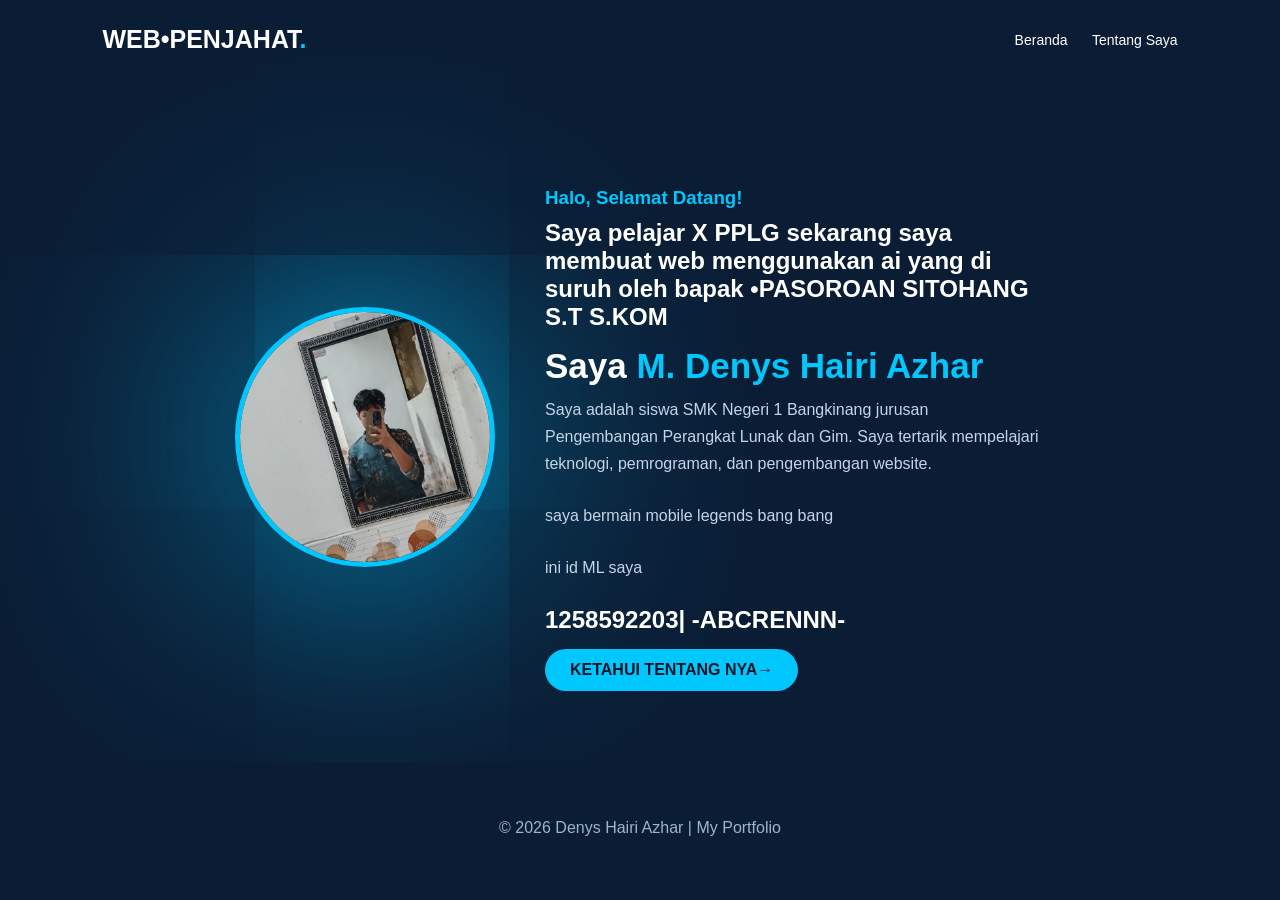
==== index.html @ 66c04d87 "Fix image source typo in index.html" ====
<!DOCTYPE html>
<html lang="id">
<head>
    <meta charset="UTF-8">
    <meta name="viewport" content="width=device-width, initial-scale=1.0">
    <title>Portofolio Hairi</title>
    <link rel="stylesheet" href="style.css">
</head>
<body>

    <header>
        <h2 class="logo">WEB•PENJAHAT<span>.</span></h2>
        <nav>
            <a href="index.html">Beranda</a>
            <a href="tentang.html">Tentang Saya</a>
        </nav>
    </header>

    <section class="home">
        <div class="foto">
            <img src="profille 2.jpg" alt="Foto HAIRI">
        </div>

        <div class="isi">
            <h3>Halo, Selamat Datang!</h3>
            <h2>Saya pelajar X PPLG sekarang saya membuat web menggunakan ai yang di suruh oleh bapak •PASOROAN SITOHANG S.T S.KOM</h2>
            <h1>Saya <span>M. Denys Hairi Azhar</span></h1>

            <p>
                Saya adalah siswa SMK Negeri 1 Bangkinang
                jurusan Pengembangan Perangkat Lunak dan Gim.
                Saya tertarik mempelajari teknologi,
                pemrograman, dan pengembangan website.
            </p>
          <p>saya bermain mobile legends bang bang </p>
          <p>ini id ML saya</p>
          <h2>1258592203| -ABCRENNN- </h2>

            <a href="tentang.html" class="btn">
                KETAHUI TENTANG NYA→
            </a>
        </div>
    </section>

    <footer>
        <p>© 2026 Denys Hairi Azhar | My Portfolio</p>
    </footer>

    <script src="script.js"></script>
</body>
</html>
---- style.css ----
* {
    margin: 0;
    padding: 0;
    box-sizing: border-box;
    font-family: Arial, sans-serif;
}

body {
    background: #0b1d35;
    color: white;
}

header {
    display: flex;
    justify-content: space-between;
    align-items: center;
    padding: 25px 8%;
    background: #0b1d35;
}

.logo {
    color: white;
    font-size: 25px;
}

.logo span {
    color: #00c8ff;
}

nav a {
    color: white;
    text-decoration: none;
    margin-left: 20px;
    font-size: 14px;
}

nav a:hover {
    color: #ccff00;
}

.home {
    min-height: 80vh;
    display: flex;
    align-items: center;
    justify-content: center;
    gap: 50px;
    padding: 50px 8%;
    flex-wrap: wrap;
}

.foto img {
    width: 260px;
    height: 260px;
    object-fit: cover;
    border-radius: 50%;
    border: 5px solid #00c8ff;
    box-shadow: 0 0 305px #00c8ff;
}

.isi {
    max-width: 500px;
}

.isi h3 {
    color: #00c8ff;
    margin-bottom: 10px;
}

.isi h1 {
    font-size: 35px;
    margin-bottom: 10px;
}

.isi h1 span {
    color: #00c8ff;
}

.isi h2 {
  
  margin-bottom: 15px;
     
}

.isi p {
    color: #c5d5e8;;
    line-height: 1.7;
    margin-bottom: 25px;
}

.btn {
    display: inline-block;
    padding: 12px 25px;
    background: #00c8ff;
    color: #071426;
    text-decoration: none;
    border-radius: 25px;
    font-weight: bold;
    transition: 03s;
}

.btn:hover {
    background: white;
    box-shadow: 0 0 15px #00c8ff;
}

footer {
    text-align: center;
    padding: 20px;
    color: #9eb4cc;
    background: #0b1d35;
}

@media (max-width: 600px) {
    header {
        flex-direction: column;
        gap: 20px;
    }

    nav a {
        margin: 0 8px;
    }

    .home {
        text-align: center;
    }

    .isi h1 {
        font-size: 27px;
    }

    .foto img {
        width: 220px;
        height: 220px;
    }
}
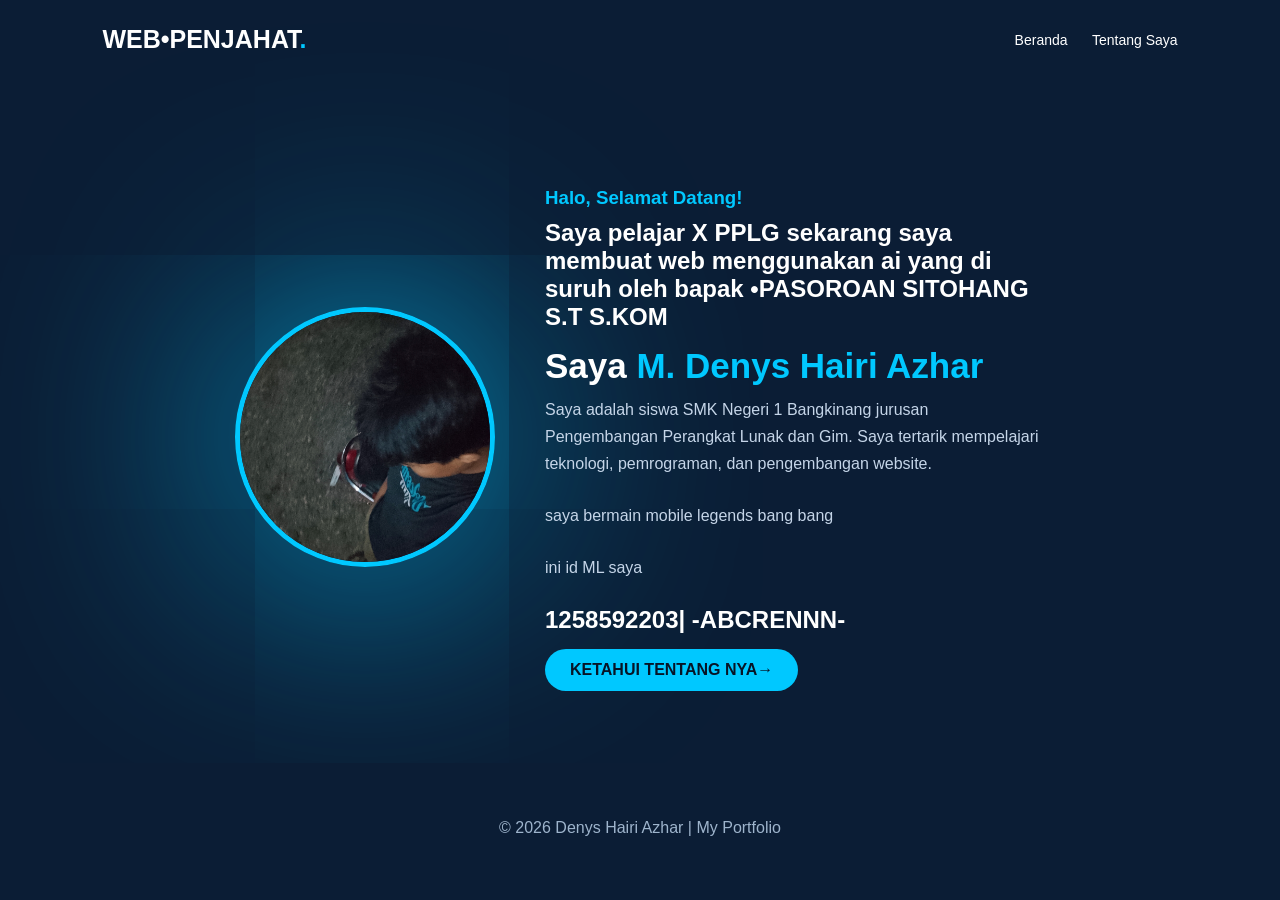
==== commit d8d97f81: "Update profile image in index.html" ====
--- a/index.html
+++ b/index.html
@@ -18,7 +18,7 @@
 
     <section class="home">
         <div class="foto">
-            <img src="profille 2.jpg" alt="Foto HAIRI">
+            <img src="profille 3.jpg" alt="Foto HAIRI">
         </div>
 
         <div class="isi">
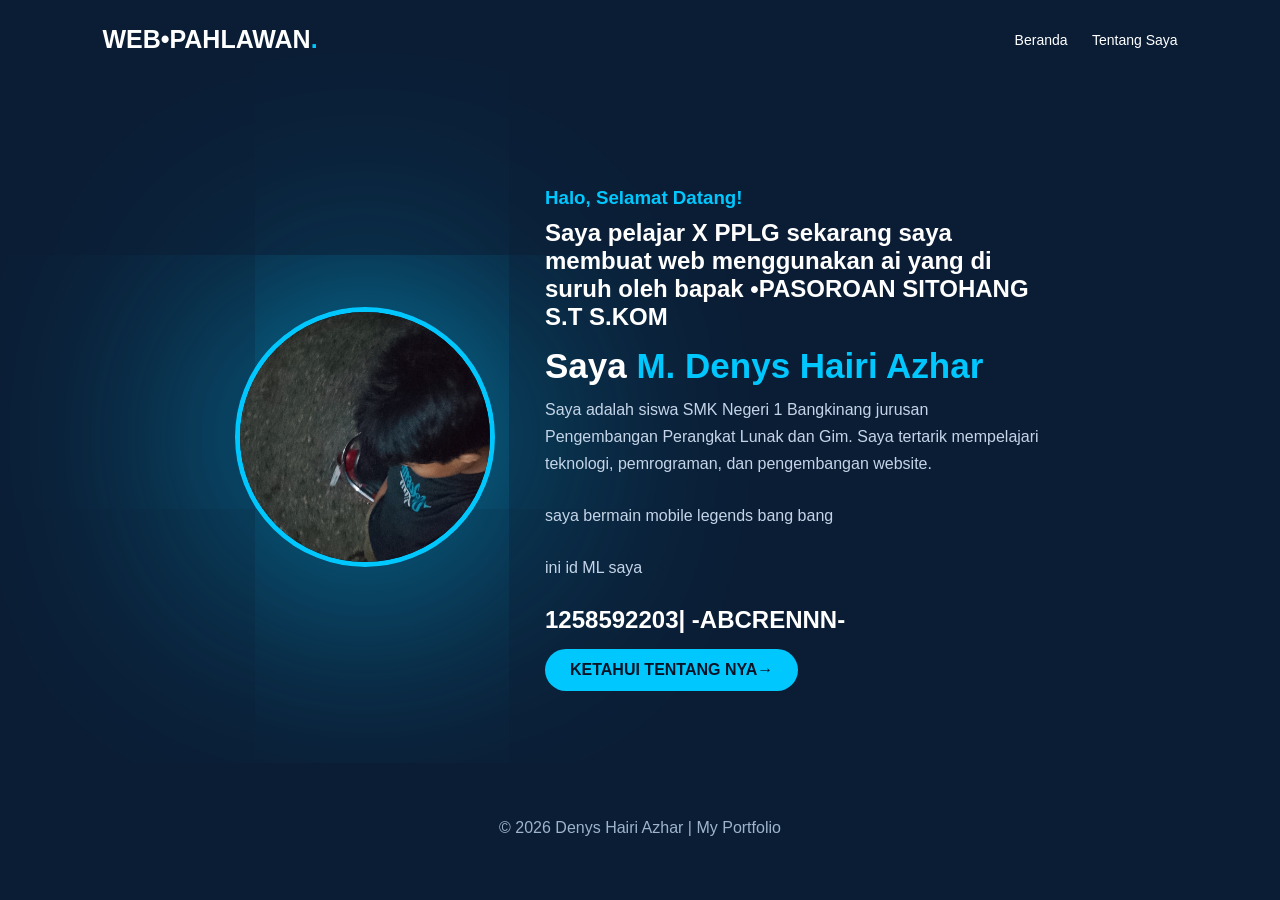
==== commit 73c20378: "Update logo text from 'PENJAHAT' to 'PAHLAWAN'" ====
--- a/index.html
+++ b/index.html
@@ -9,7 +9,7 @@
 <body>
 
     <header>
-        <h2 class="logo">WEB•PENJAHAT<span>.</span></h2>
+        <h2 class="logo">WEB•PAHLAWAN<span>.</span></h2>
         <nav>
             <a href="index.html">Beranda</a>
             <a href="tentang.html">Tentang Saya</a>
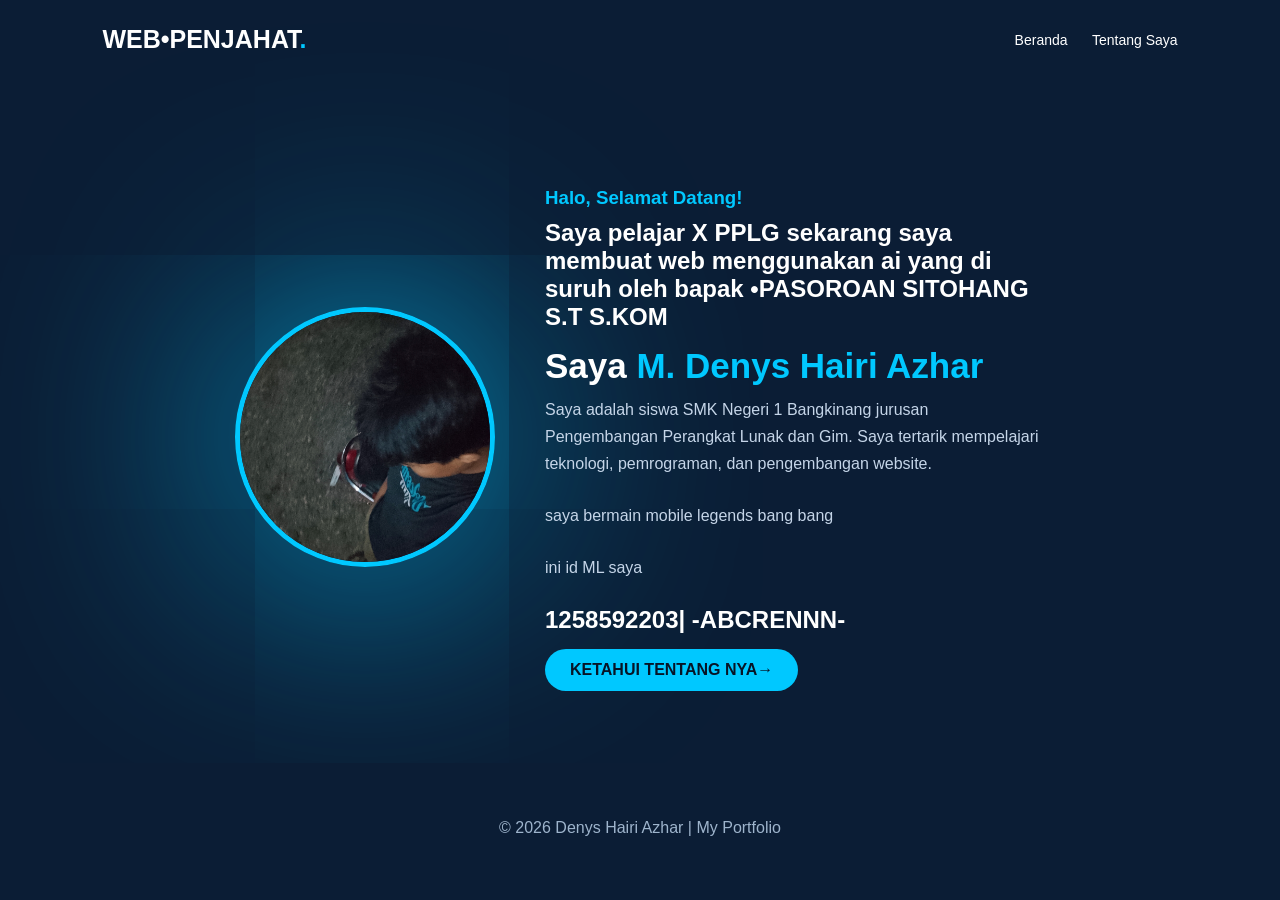
==== commit c65f5617: "Change logo text from 'PAHLAWAN' to 'PENJAHAT'" ====
--- a/index.html
+++ b/index.html
@@ -9,7 +9,7 @@
 <body>
 
     <header>
-        <h2 class="logo">WEB•PAHLAWAN<span>.</span></h2>
+        <h2 class="logo">WEB•PENJAHAT<span>.</span></h2>
         <nav>
             <a href="index.html">Beranda</a>
             <a href="tentang.html">Tentang Saya</a>
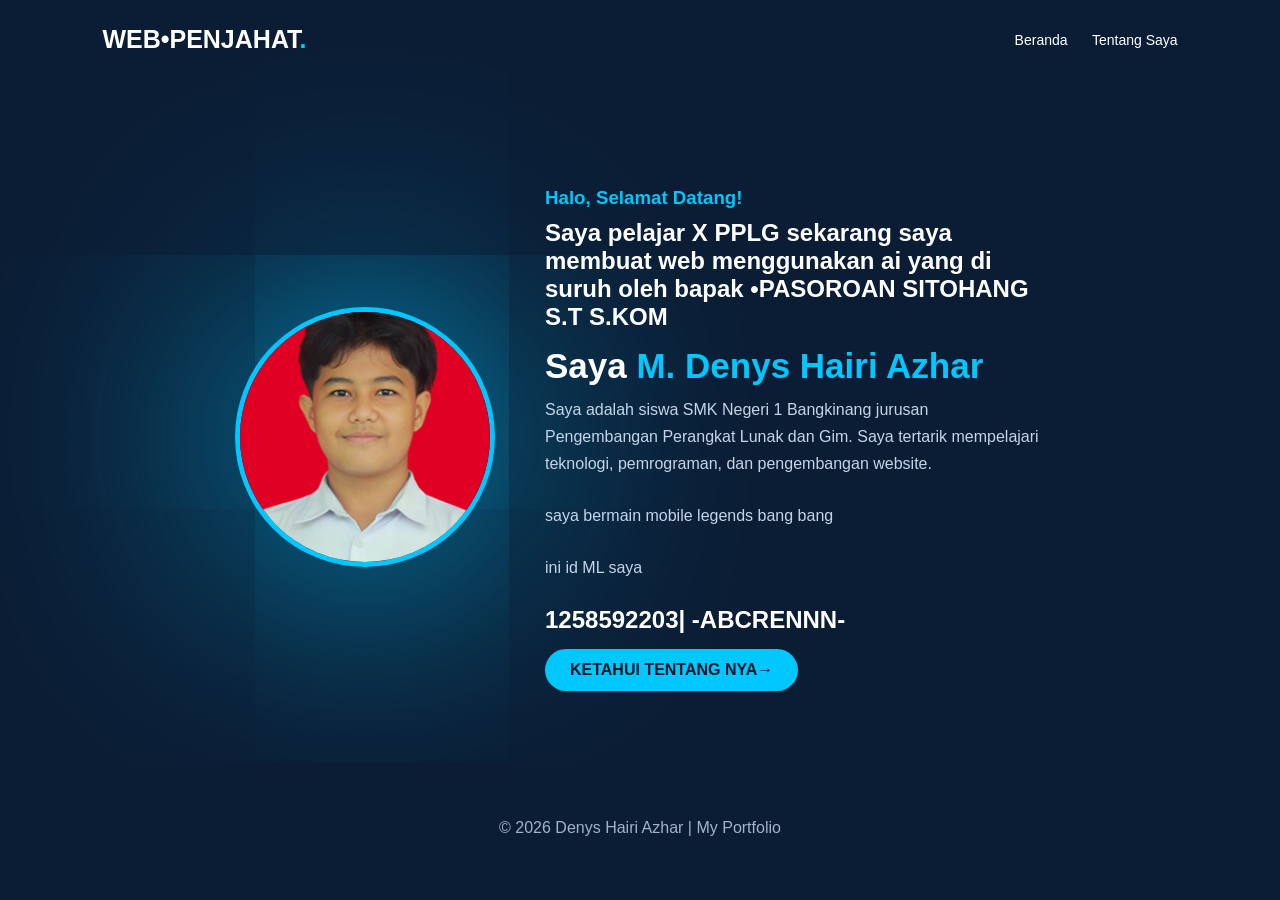
==== commit 489aa0d4: "Fix image source in index.html" ====
--- a/index.html
+++ b/index.html
@@ -18,7 +18,7 @@
 
     <section class="home">
         <div class="foto">
-            <img src="profille 3.jpg" alt="Foto HAIRI">
+            <img src="profille.jpg" alt="Foto HAIRI">
         </div>
 
         <div class="isi">
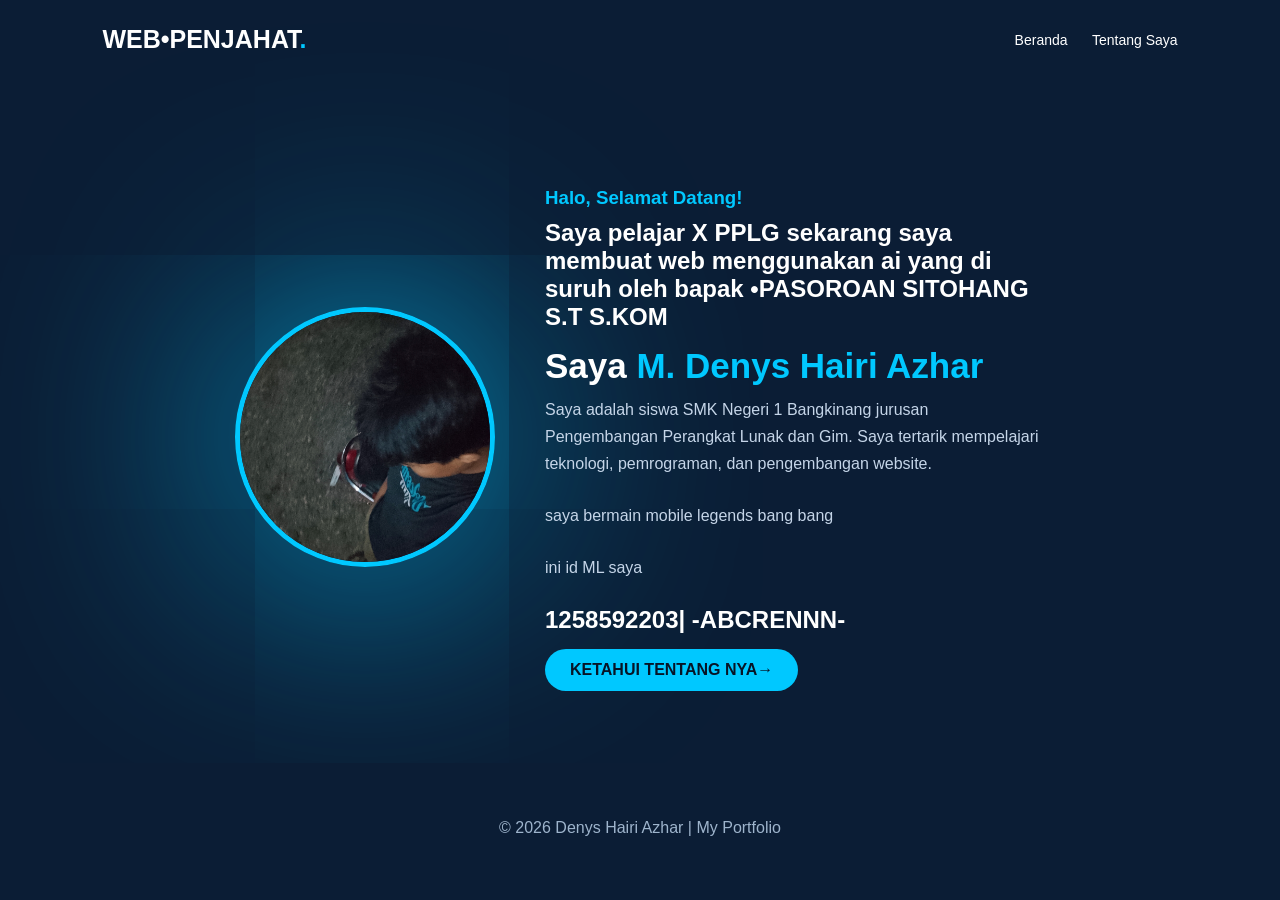
==== commit 2b3695bf: "Update profile image source in index.html" ====
--- a/index.html
+++ b/index.html
@@ -18,7 +18,7 @@
 
     <section class="home">
         <div class="foto">
-            <img src="profille.jpg" alt="Foto HAIRI">
+            <img src="profille 3.jpg" alt="Foto HAIRI">
         </div>
 
         <div class="isi">
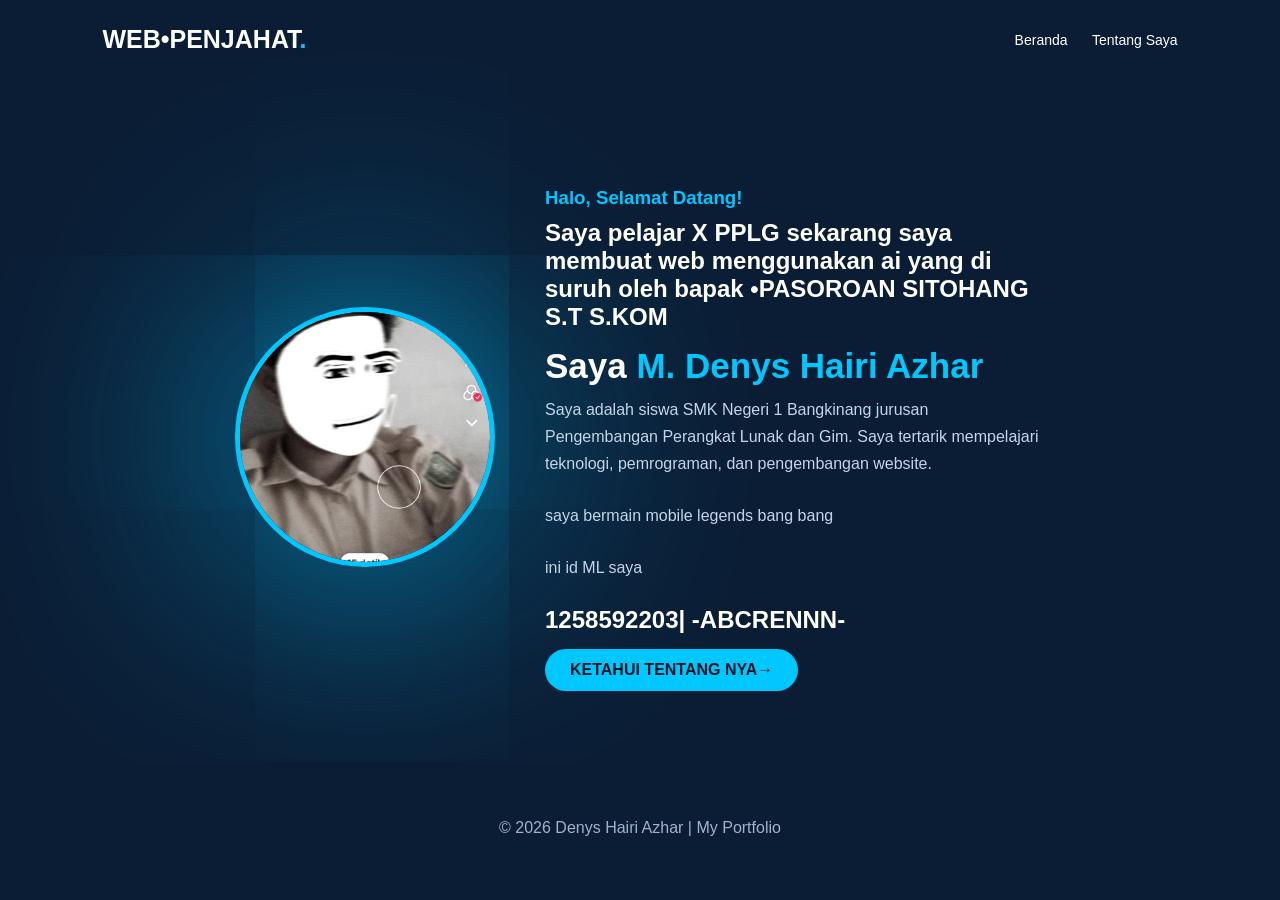
==== commit 9faa5a1d: "Update profile image in index.html" ====
--- a/index.html
+++ b/index.html
@@ -18,7 +18,7 @@
 
     <section class="home">
         <div class="foto">
-            <img src="profille 3.jpg" alt="Foto HAIRI">
+            <img src="profille 4.jpg" alt="Foto HAIRI">
         </div>
 
         <div class="isi">
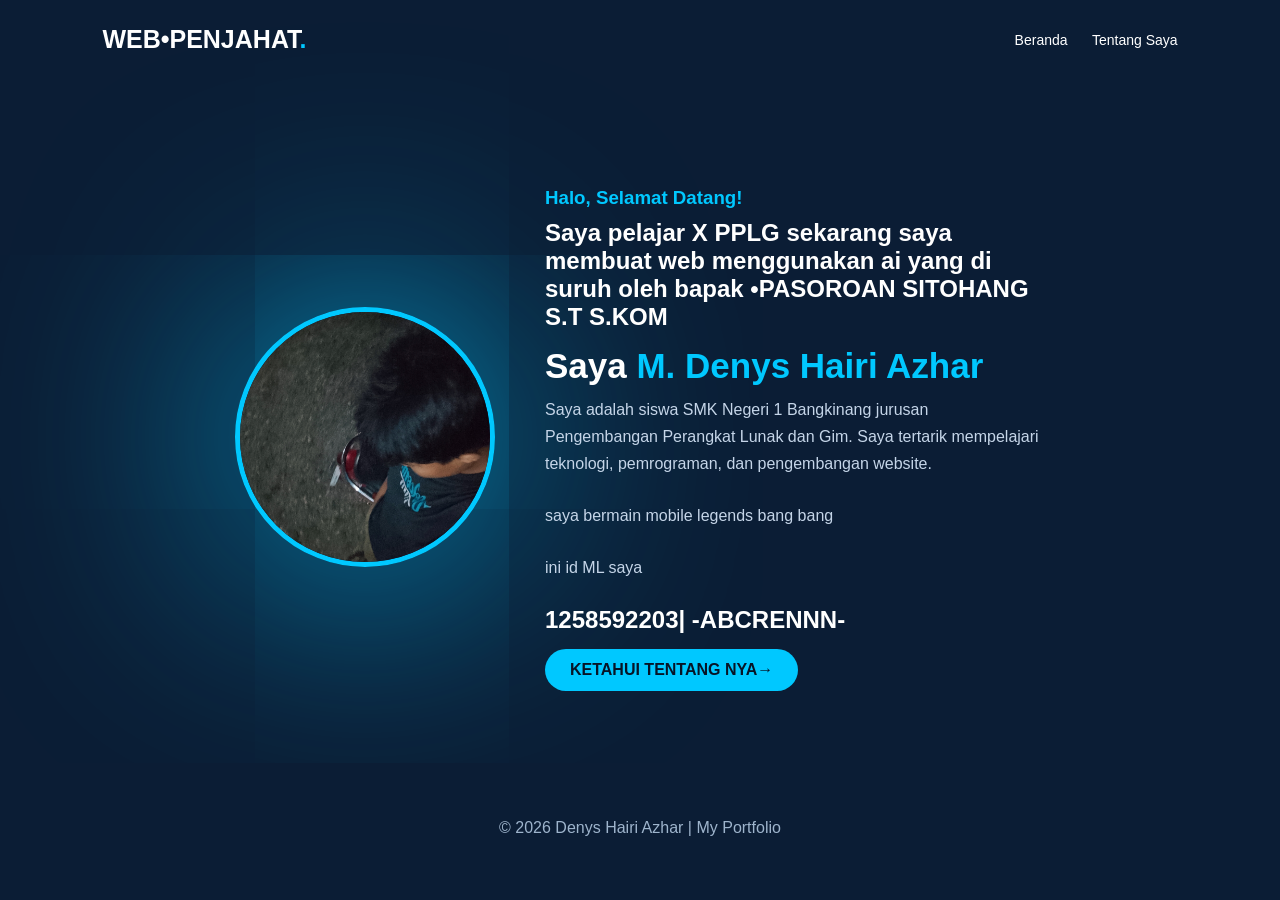
==== commit 0995da95: "Fix image source in index.html" ====
--- a/index.html
+++ b/index.html
@@ -18,7 +18,7 @@
 
     <section class="home">
         <div class="foto">
-            <img src="profille 4.jpg" alt="Foto HAIRI">
+            <img src="profille 3.jpg" alt="Foto HAIRI">
         </div>
 
         <div class="isi">
